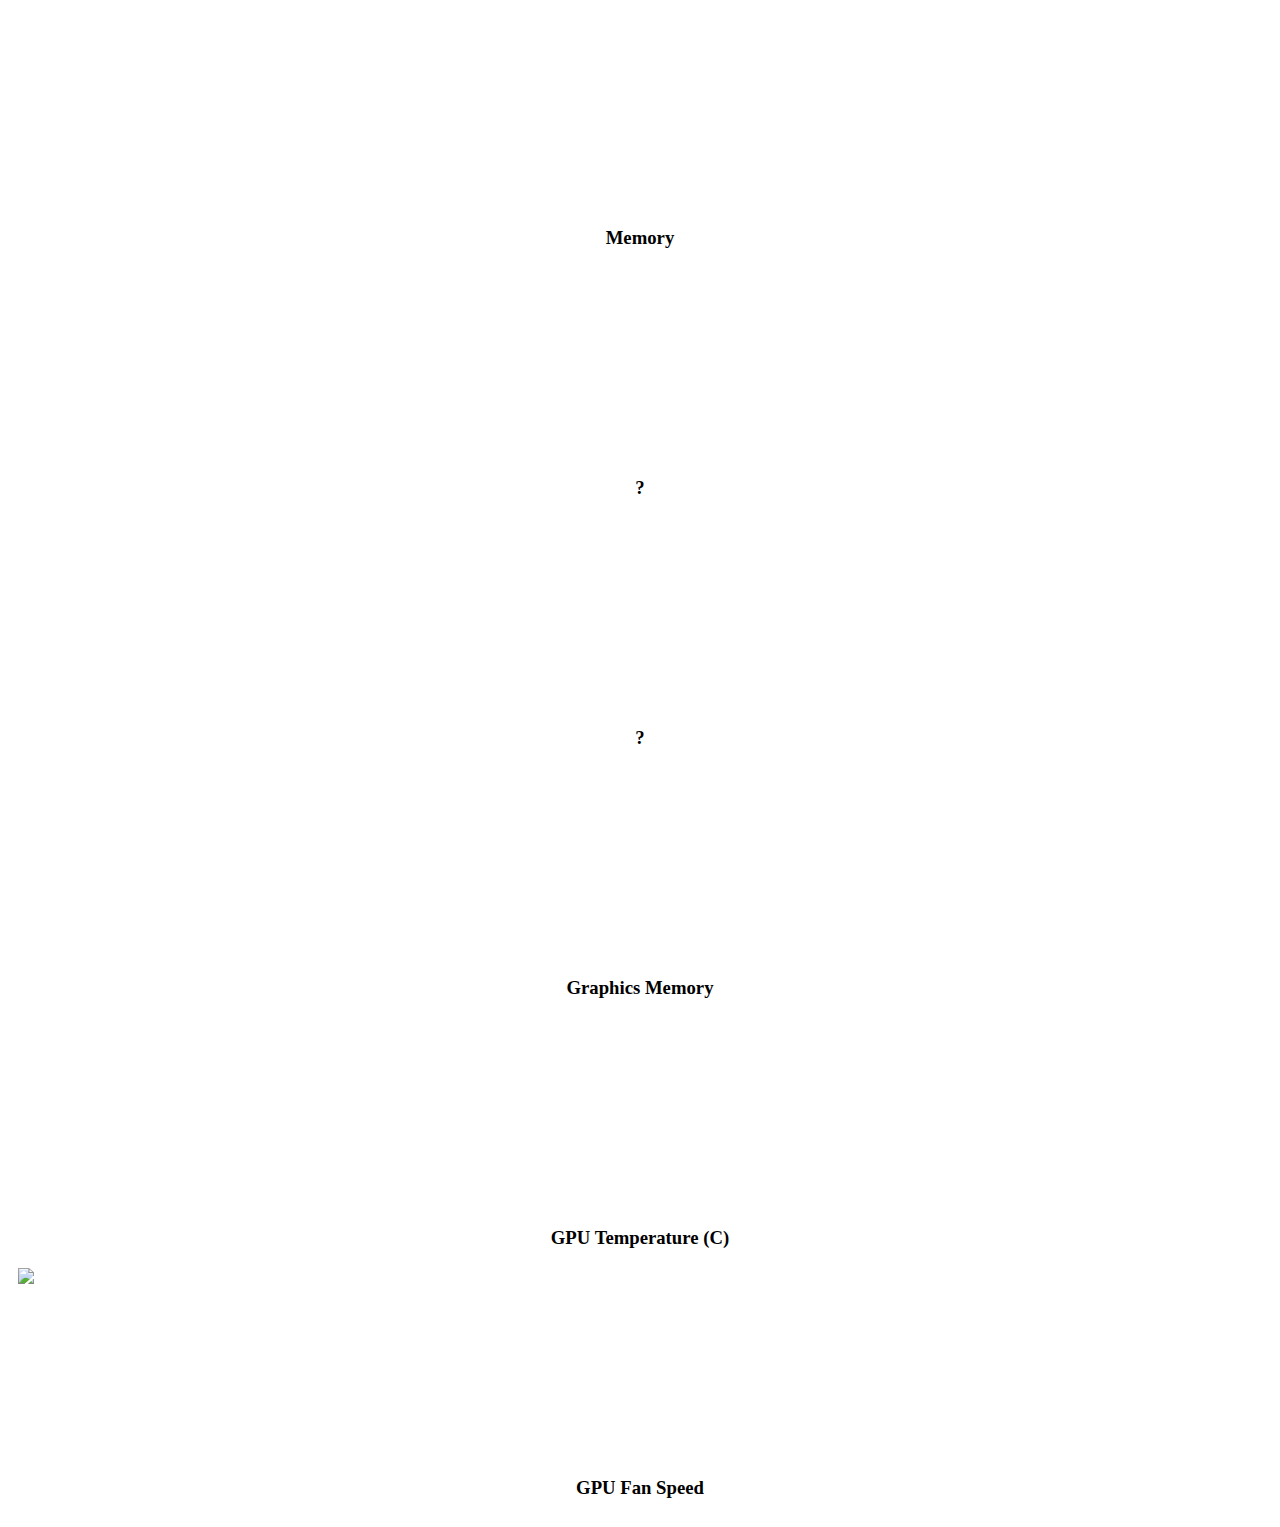
==== Client/src/index.html @ 0baf48a8 "Struggle with js" ====
<!DOCTYPE html>
<html lang="en">
<head>
    <meta charset="UTF-8">
    <meta name="viewport" content="width=device-width, initial-scale=1">
    <title>Hostname - Properties</title>
    <link rel="stylesheet" href="css/grid_6.css">
    <!-- https://github.com/joncoop/grid-6 (MIT) -->
    <link rel="stylesheet" href="css/style.css">
</head>
<body>

    <div class="row">
        <div class="one-third">
            <div class="object" id="memory">
            </div>
            <h3>Memory</h3>
        </div>
        <div class="one-third">
            <div class="object">
            </div>
            <h3>?</h3>
        </div>
        <div class="one-third">
            <div class="object">
                <canvas id="3" class="graph"></canvas>
            </div>
            <h3>?</h3>
        </div>
    </div>

    <div class="row">
        <div class="one-third">
            <div class="object">
                <canvas id="gpu_memory" class="graph"></canvas>
            </div>
            <h3>Graphics Memory</h3>
        </div>
        <div class="one-third">
            <div class="object">
                <canvas id="5" class="graph"></canvas>
            </div>
            <h3>GPU Temperature (C)</h3>
        </div>
        <div class="one-third">
            <div class="object">
                <img id="gpufan" src="img/fan.svg">
            </div>
            <h3>GPU Fan Speed</h3>
        </div>
    </div>




    <script src="https://www.gstatic.com/charts/loader.js"></script>
    <!-- https://github.com/nnnick/Chart.js (MIT) -->
    <script src="js/main.js"></script>
</body>
</html>
---- Client/src/css/style.css ----
/* Remove padding bros */
.row > * {
    padding: 0;
    height: 250px;
}

.graph {
    padding: 10px 10px 0;
    margin: auto 0;
    height: 100%;
}

h3 {
    text-align: center;
    min-height: 20%;
}

img {
    display: block;
    margin: 0 auto;
    padding: 10px;
    height: 100%;
}

.object {
    height: 80%;
    margin: auto auto;
}

table {
    margin: auto auto !important;
}
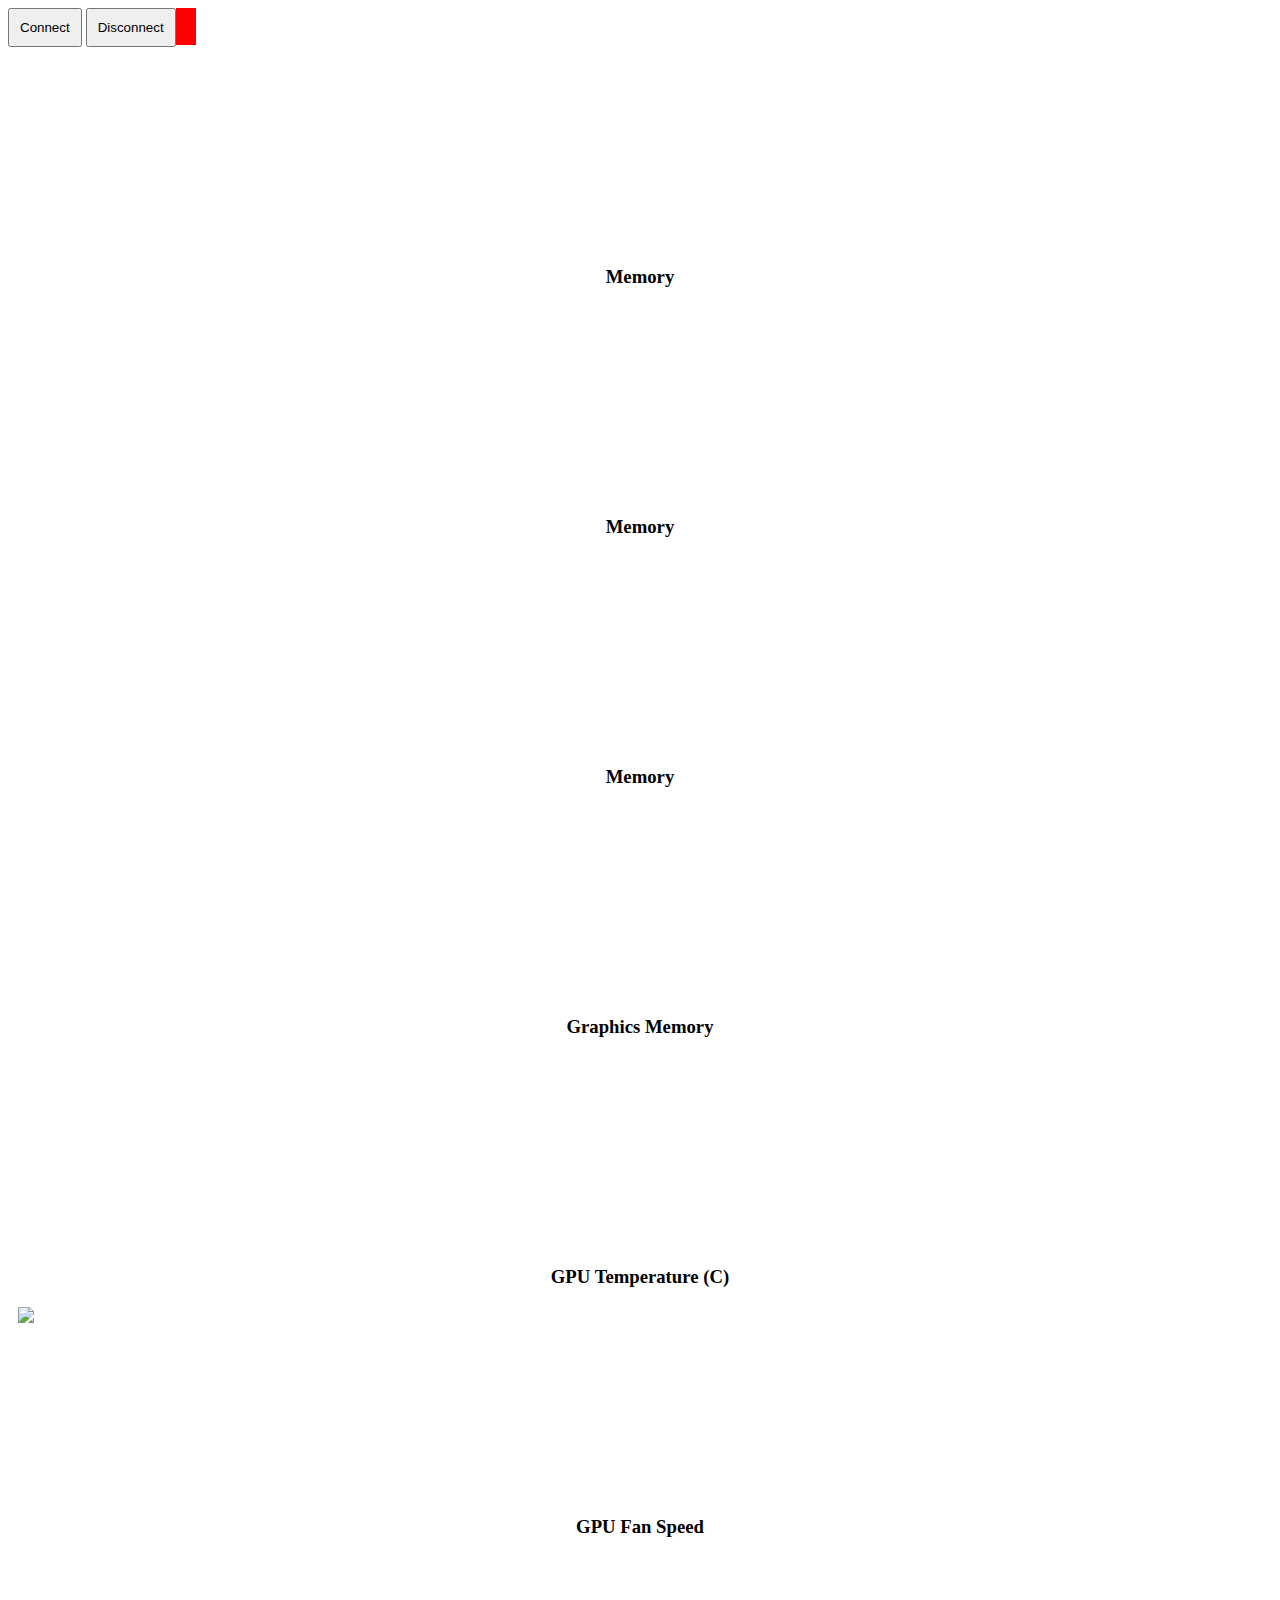
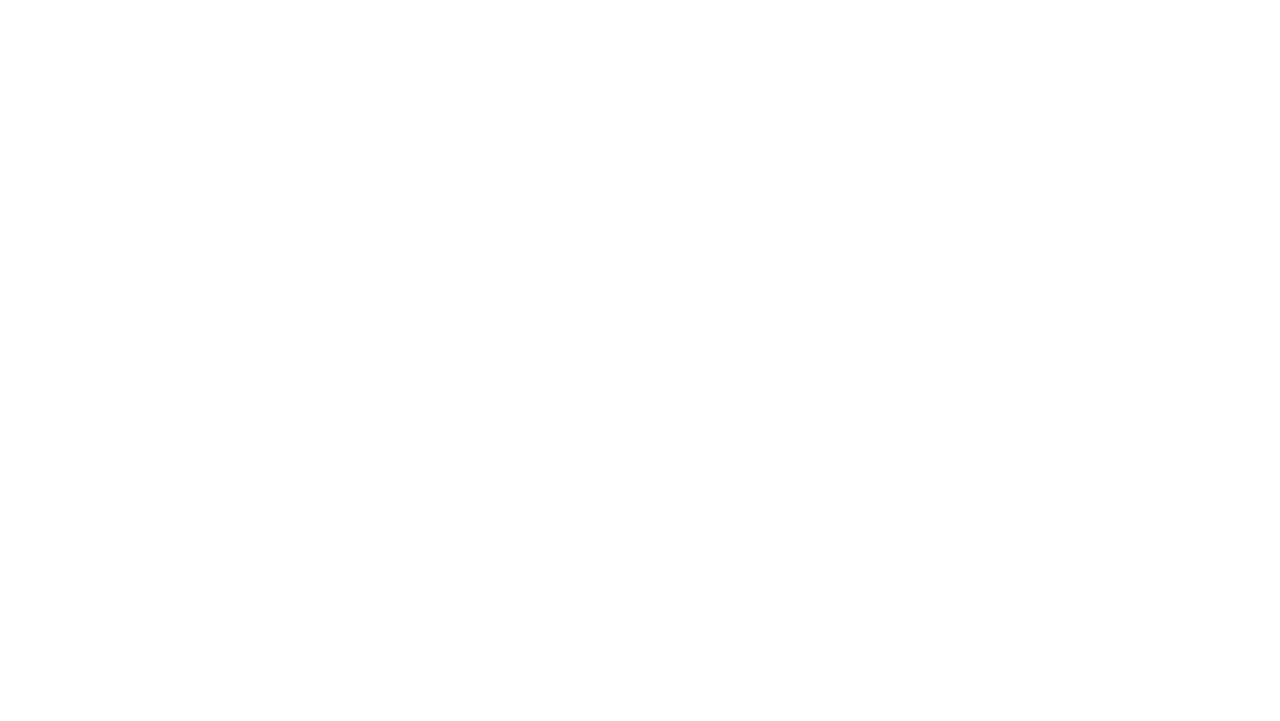
==== commit 619a9e8b: "Switched to chartist.js" ====
--- a/Client/src/index.html
+++ b/Client/src/index.html
@@ -4,57 +4,72 @@
     <meta charset="UTF-8">
     <meta name="viewport" content="width=device-width, initial-scale=1">
     <title>Hostname - Properties</title>
+    <link rel="stylesheet" href="css/chartist.min.css">
     <link rel="stylesheet" href="css/grid_6.css">
     <!-- https://github.com/joncoop/grid-6 (MIT) -->
     <link rel="stylesheet" href="css/style.css">
 </head>
 <body>
 
+    <div>
+        <input value="Connect" onclick="connect()" type="button">
+        <input value="Disconnect" onclick="disconnect()" type="button">
+        <span id="status"></span>
+    </div>
+
     <div class="row">
+
         <div class="one-third">
-            <div class="object" id="memory">
+            <div class="object">
+                <div id="memory" class="ct-chart ct-square"></div>
             </div>
             <h3>Memory</h3>
         </div>
+
         <div class="one-third">
             <div class="object">
+                <div id="1" class="ct-chart ct-square"></div>
             </div>
-            <h3>?</h3>
+            <h3>Memory</h3>
         </div>
+
         <div class="one-third">
             <div class="object">
-                <canvas id="3" class="graph"></canvas>
+                <div id="2" class="ct-chart ct-square"></div>
             </div>
-            <h3>?</h3>
+            <h3>Memory</h3>
         </div>
+
     </div>
 
+
     <div class="row">
+
         <div class="one-third">
             <div class="object">
-                <canvas id="gpu_memory" class="graph"></canvas>
+                <div id="gpuMem" class="ct-chart ct-square"></div>
             </div>
             <h3>Graphics Memory</h3>
         </div>
+
         <div class="one-third">
             <div class="object">
-                <canvas id="5" class="graph"></canvas>
+                <div id="gpuTemp" class="ct-chart ct-square"></div>
             </div>
             <h3>GPU Temperature (C)</h3>
         </div>
+
         <div class="one-third">
             <div class="object">
-                <img id="gpufan" src="img/fan.svg">
+                <img id="gpuFan" src="img/fan.svg">
             </div>
             <h3>GPU Fan Speed</h3>
         </div>
+
     </div>
 
 
-
-
-    <script src="https://www.gstatic.com/charts/loader.js"></script>
-    <!-- https://github.com/nnnick/Chart.js (MIT) -->
+    <script src="js/chartist.min.js"></script>
     <script src="js/main.js"></script>
 </body>
 </html>--- a/Client/src/css/chartist.min.css
+++ b/Client/src/css/chartist.min.css
@@ -0,0 +1 @@
+.ct-double-octave:after,.ct-major-eleventh:after,.ct-major-second:after,.ct-major-seventh:after,.ct-major-sixth:after,.ct-major-tenth:after,.ct-major-third:after,.ct-major-twelfth:after,.ct-minor-second:after,.ct-minor-seventh:after,.ct-minor-sixth:after,.ct-minor-third:after,.ct-octave:after,.ct-perfect-fifth:after,.ct-perfect-fourth:after,.ct-square:after{content:"";clear:both}.ct-label{fill:rgba(0,0,0,.4);color:rgba(0,0,0,.4);font-size:.75rem;line-height:1}.ct-chart-bar .ct-label,.ct-chart-line .ct-label{display:block;display:-webkit-box;display:-moz-box;display:-ms-flexbox;display:-webkit-flex;display:flex}.ct-label.ct-horizontal.ct-start{-webkit-box-align:flex-end;-webkit-align-items:flex-end;-ms-flex-align:flex-end;align-items:flex-end;-webkit-box-pack:flex-start;-webkit-justify-content:flex-start;-ms-flex-pack:flex-start;justify-content:flex-start;text-align:left;text-anchor:start}.ct-label.ct-horizontal.ct-end{-webkit-box-align:flex-start;-webkit-align-items:flex-start;-ms-flex-align:flex-start;align-items:flex-start;-webkit-box-pack:flex-start;-webkit-justify-content:flex-start;-ms-flex-pack:flex-start;justify-content:flex-start;text-align:left;text-anchor:start}.ct-label.ct-vertical.ct-start{-webkit-box-align:flex-end;-webkit-align-items:flex-end;-ms-flex-align:flex-end;align-items:flex-end;-webkit-box-pack:flex-end;-webkit-justify-content:flex-end;-ms-flex-pack:flex-end;justify-content:flex-end;text-align:right;text-anchor:end}.ct-label.ct-vertical.ct-end{-webkit-box-align:flex-end;-webkit-align-items:flex-end;-ms-flex-align:flex-end;align-items:flex-end;-webkit-box-pack:flex-start;-webkit-justify-content:flex-start;-ms-flex-pack:flex-start;justify-content:flex-start;text-align:left;text-anchor:start}.ct-chart-bar .ct-label.ct-horizontal.ct-start{-webkit-box-align:flex-end;-webkit-align-items:flex-end;-ms-flex-align:flex-end;align-items:flex-end;-webkit-box-pack:center;-webkit-justify-content:center;-ms-flex-pack:center;justify-content:center;text-align:center;text-anchor:start}.ct-chart-bar .ct-label.ct-horizontal.ct-end{-webkit-box-align:flex-start;-webkit-align-items:flex-start;-ms-flex-align:flex-start;align-items:flex-start;-webkit-box-pack:center;-webkit-justify-content:center;-ms-flex-pack:center;justify-content:center;text-align:center;text-anchor:start}.ct-chart-bar.ct-horizontal-bars .ct-label.ct-horizontal.ct-start{-webkit-box-align:flex-end;-webkit-align-items:flex-end;-ms-flex-align:flex-end;align-items:flex-end;-webkit-box-pack:flex-start;-webkit-justify-content:flex-start;-ms-flex-pack:flex-start;justify-content:flex-start;text-align:left;text-anchor:start}.ct-chart-bar.ct-horizontal-bars .ct-label.ct-horizontal.ct-end{-webkit-box-align:flex-start;-webkit-align-items:flex-start;-ms-flex-align:flex-start;align-items:flex-start;-webkit-box-pack:flex-start;-webkit-justify-content:flex-start;-ms-flex-pack:flex-start;justify-content:flex-start;text-align:left;text-anchor:start}.ct-chart-bar.ct-horizontal-bars .ct-label.ct-vertical.ct-start{-webkit-box-align:center;-webkit-align-items:center;-ms-flex-align:center;align-items:center;-webkit-box-pack:flex-end;-webkit-justify-content:flex-end;-ms-flex-pack:flex-end;justify-content:flex-end;text-align:right;text-anchor:end}.ct-chart-bar.ct-horizontal-bars .ct-label.ct-vertical.ct-end{-webkit-box-align:center;-webkit-align-items:center;-ms-flex-align:center;align-items:center;-webkit-box-pack:flex-start;-webkit-justify-content:flex-start;-ms-flex-pack:flex-start;justify-content:flex-start;text-align:left;text-anchor:end}.ct-grid{stroke:rgba(0,0,0,.2);stroke-width:1px;stroke-dasharray:2px}.ct-point{stroke-width:10px;stroke-linecap:round}.ct-line{fill:none;stroke-width:4px}.ct-area{stroke:none;fill-opacity:.1}.ct-bar{fill:none;stroke-width:10px}.ct-slice-donut{fill:none;stroke-width:60px}.ct-series-a .ct-bar,.ct-series-a .ct-line,.ct-series-a .ct-point,.ct-series-a .ct-slice-donut{stroke:#d70206}.ct-series-a .ct-area,.ct-series-a .ct-slice-pie{fill:#d70206}.ct-series-b .ct-bar,.ct-series-b .ct-line,.ct-series-b .ct-point,.ct-series-b .ct-slice-donut{stroke:#f05b4f}.ct-series-b .ct-area,.ct-series-b .ct-slice-pie{fill:#f05b4f}.ct-series-c .ct-bar,.ct-series-c .ct-line,.ct-series-c .ct-point,.ct-series-c .ct-slice-donut{stroke:#f4c63d}.ct-series-c .ct-area,.ct-series-c .ct-slice-pie{fill:#f4c63d}.ct-series-d .ct-bar,.ct-series-d .ct-line,.ct-series-d .ct-point,.ct-series-d .ct-slice-donut{stroke:#d17905}.ct-series-d .ct-area,.ct-series-d .ct-slice-pie{fill:#d17905}.ct-series-e .ct-bar,.ct-series-e .ct-line,.ct-series-e .ct-point,.ct-series-e .ct-slice-donut{stroke:#453d3f}.ct-series-e .ct-area,.ct-series-e .ct-slice-pie{fill:#453d3f}.ct-series-f .ct-bar,.ct-series-f .ct-line,.ct-series-f .ct-point,.ct-series-f .ct-slice-donut{stroke:#59922b}.ct-series-f .ct-area,.ct-series-f .ct-slice-pie{fill:#59922b}.ct-series-g .ct-bar,.ct-series-g .ct-line,.ct-series-g .ct-point,.ct-series-g .ct-slice-donut{stroke:#0544d3}.ct-series-g .ct-area,.ct-series-g .ct-slice-pie{fill:#0544d3}.ct-series-h .ct-bar,.ct-series-h .ct-line,.ct-series-h .ct-point,.ct-series-h .ct-slice-donut{stroke:#6b0392}.ct-series-h .ct-area,.ct-series-h .ct-slice-pie{fill:#6b0392}.ct-series-i .ct-bar,.ct-series-i .ct-line,.ct-series-i .ct-point,.ct-series-i .ct-slice-donut{stroke:#f05b4f}.ct-series-i .ct-area,.ct-series-i .ct-slice-pie{fill:#f05b4f}.ct-series-j .ct-bar,.ct-series-j .ct-line,.ct-series-j .ct-point,.ct-series-j .ct-slice-donut{stroke:#dda458}.ct-series-j .ct-area,.ct-series-j .ct-slice-pie{fill:#dda458}.ct-series-k .ct-bar,.ct-series-k .ct-line,.ct-series-k .ct-point,.ct-series-k .ct-slice-donut{stroke:#eacf7d}.ct-series-k .ct-area,.ct-series-k .ct-slice-pie{fill:#eacf7d}.ct-series-l .ct-bar,.ct-series-l .ct-line,.ct-series-l .ct-point,.ct-series-l .ct-slice-donut{stroke:#86797d}.ct-series-l .ct-area,.ct-series-l .ct-slice-pie{fill:#86797d}.ct-series-m .ct-bar,.ct-series-m .ct-line,.ct-series-m .ct-point,.ct-series-m .ct-slice-donut{stroke:#b2c326}.ct-series-m .ct-area,.ct-series-m .ct-slice-pie{fill:#b2c326}.ct-series-n .ct-bar,.ct-series-n .ct-line,.ct-series-n .ct-point,.ct-series-n .ct-slice-donut{stroke:#6188e2}.ct-series-n .ct-area,.ct-series-n .ct-slice-pie{fill:#6188e2}.ct-series-o .ct-bar,.ct-series-o .ct-line,.ct-series-o .ct-point,.ct-series-o .ct-slice-donut{stroke:#a748ca}.ct-series-o .ct-area,.ct-series-o .ct-slice-pie{fill:#a748ca}.ct-square{display:block;position:relative;width:100%}.ct-square:before{display:block;float:left;content:"";width:0;height:0;padding-bottom:100%}.ct-square:after{display:table}.ct-square>svg{display:block;position:absolute;top:0;left:0}.ct-minor-second{display:block;position:relative;width:100%}.ct-minor-second:before{display:block;float:left;content:"";width:0;height:0;padding-bottom:93.75%}.ct-minor-second:after{display:table}.ct-minor-second>svg{display:block;position:absolute;top:0;left:0}.ct-major-second{display:block;position:relative;width:100%}.ct-major-second:before{display:block;float:left;content:"";width:0;height:0;padding-bottom:88.8888888889%}.ct-major-second:after{display:table}.ct-major-second>svg{display:block;position:absolute;top:0;left:0}.ct-minor-third{display:block;position:relative;width:100%}.ct-minor-third:before{display:block;float:left;content:"";width:0;height:0;padding-bottom:83.3333333333%}.ct-minor-third:after{display:table}.ct-minor-third>svg{display:block;position:absolute;top:0;left:0}.ct-major-third{display:block;position:relative;width:100%}.ct-major-third:before{display:block;float:left;content:"";width:0;height:0;padding-bottom:80%}.ct-major-third:after{display:table}.ct-major-third>svg{display:block;position:absolute;top:0;left:0}.ct-perfect-fourth{display:block;position:relative;width:100%}.ct-perfect-fourth:before{display:block;float:left;content:"";width:0;height:0;padding-bottom:75%}.ct-perfect-fourth:after{display:table}.ct-perfect-fourth>svg{display:block;position:absolute;top:0;left:0}.ct-perfect-fifth{display:block;position:relative;width:100%}.ct-perfect-fifth:before{display:block;float:left;content:"";width:0;height:0;padding-bottom:66.6666666667%}.ct-perfect-fifth:after{display:table}.ct-perfect-fifth>svg{display:block;position:absolute;top:0;left:0}.ct-minor-sixth{display:block;position:relative;width:100%}.ct-minor-sixth:before{display:block;float:left;content:"";width:0;height:0;padding-bottom:62.5%}.ct-minor-sixth:after{display:table}.ct-minor-sixth>svg{display:block;position:absolute;top:0;left:0}.ct-golden-section{display:block;position:relative;width:100%}.ct-golden-section:before{display:block;float:left;content:"";width:0;height:0;padding-bottom:61.804697157%}.ct-golden-section:after{content:"";display:table;clear:both}.ct-golden-section>svg{display:block;position:absolute;top:0;left:0}.ct-major-sixth{display:block;position:relative;width:100%}.ct-major-sixth:before{display:block;float:left;content:"";width:0;height:0;padding-bottom:60%}.ct-major-sixth:after{display:table}.ct-major-sixth>svg{display:block;position:absolute;top:0;left:0}.ct-minor-seventh{display:block;position:relative;width:100%}.ct-minor-seventh:before{display:block;float:left;content:"";width:0;height:0;padding-bottom:56.25%}.ct-minor-seventh:after{display:table}.ct-minor-seventh>svg{display:block;position:absolute;top:0;left:0}.ct-major-seventh{display:block;position:relative;width:100%}.ct-major-seventh:before{display:block;float:left;content:"";width:0;height:0;padding-bottom:53.3333333333%}.ct-major-seventh:after{display:table}.ct-major-seventh>svg{display:block;position:absolute;top:0;left:0}.ct-octave{display:block;position:relative;width:100%}.ct-octave:before{display:block;float:left;content:"";width:0;height:0;padding-bottom:50%}.ct-octave:after{display:table}.ct-octave>svg{display:block;position:absolute;top:0;left:0}.ct-major-tenth{display:block;position:relative;width:100%}.ct-major-tenth:before{display:block;float:left;content:"";width:0;height:0;padding-bottom:40%}.ct-major-tenth:after{display:table}.ct-major-tenth>svg{display:block;position:absolute;top:0;left:0}.ct-major-eleventh{display:block;position:relative;width:100%}.ct-major-eleventh:before{display:block;float:left;content:"";width:0;height:0;padding-bottom:37.5%}.ct-major-eleventh:after{display:table}.ct-major-eleventh>svg{display:block;position:absolute;top:0;left:0}.ct-major-twelfth{display:block;position:relative;width:100%}.ct-major-twelfth:before{display:block;float:left;content:"";width:0;height:0;padding-bottom:33.3333333333%}.ct-major-twelfth:after{display:table}.ct-major-twelfth>svg{display:block;position:absolute;top:0;left:0}.ct-double-octave{display:block;position:relative;width:100%}.ct-double-octave:before{display:block;float:left;content:"";width:0;height:0;padding-bottom:25%}.ct-double-octave:after{display:table}.ct-double-octave>svg{display:block;position:absolute;top:0;left:0}--- a/Client/src/css/style.css
+++ b/Client/src/css/style.css
@@ -16,9 +16,9 @@
     min-height: 20%;
 }
 
-img {
+img,.ct-chart {
     display: block;
-    margin: 0 auto;
+    margin: auto auto;
     padding: 10px;
     height: 100%;
 }
@@ -28,6 +28,35 @@
     margin: auto auto;
 }
 
+.ct-series.ct-series-a {
+    stroke: black;
+}
+
 table {
     margin: auto auto !important;
+}
+
+@-webkit-keyframes rotate {
+    from {
+        transform: rotate(0deg);
+    }
+    to {
+        transform: rotate(360deg);
+    }
+}
+
+#gpuFan {
+    animation-name: rotate;
+    animation-duration: 2s;
+    animation-iteration-count: infinite;
+    animation-timing-function: linear;
+}
+
+input {
+    padding: 10px;
+}
+
+#status {
+    padding: 10px;
+    background-color: red;
 }